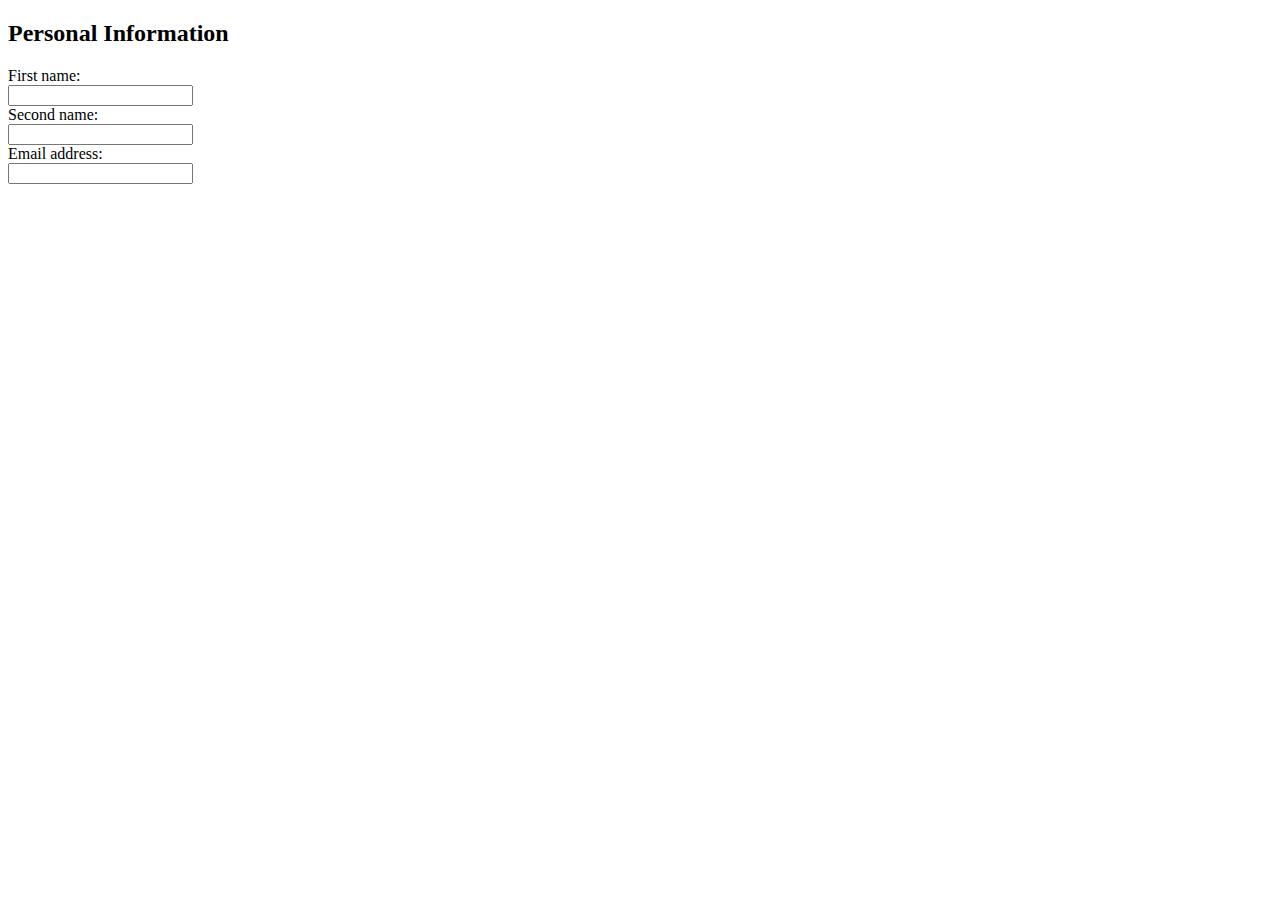
==== spaza-shop/form.html @ 4c23d1a2 "i changed the picture to be in grid oder" ====
<!DOCTYPE html>
<html lang="en">
<head>
    <meta charset="UTF-8">
    <meta name="viewport" content="width=device-width, initial-scale=1.0">
    <meta http-equiv="X-UA-Compatible" content="ie=edge">
    <title>Document</title>
</head>
<body>
    <h2>Personal Information</h2>
    <form action="">
         <label for="fname">First name:</label></br>
          <input type="text" id="fname" name="fname" value=""><br> 
          <label for="fname">Second name:</label></br>
          <input type="text" id="fmane" name="fname" value=""><br>
          <label for="fname">Email address:</label></br>
          <input type="text" id="fname" name="fname" value=""><br>

    </form>
    
</body>
</html>
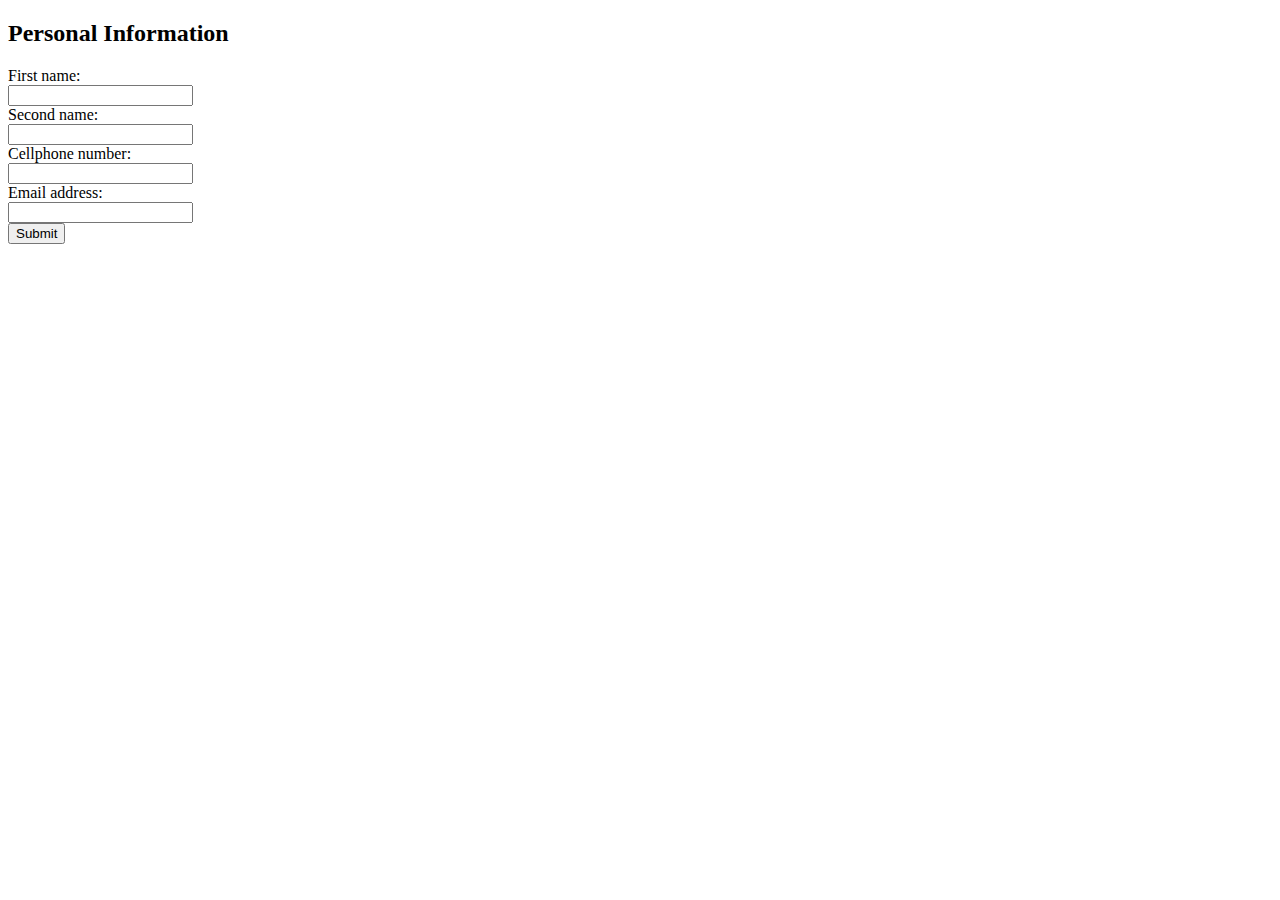
==== commit 4c2ce003: "added the discription of the pictures" ====
--- a/spaza-shop/form.html
+++ b/spaza-shop/form.html
@@ -13,8 +13,11 @@
           <input type="text" id="fname" name="fname" value=""><br> 
           <label for="fname">Second name:</label></br>
           <input type="text" id="fmane" name="fname" value=""><br>
-          <label for="fname">Email address:</label></br>
+          <label for="fname">Cellphone number:</label></br>
           <input type="text" id="fname" name="fname" value=""><br>
+          <label for-"fname">Email address:</label></br>
+          <input type="text" id="fname" name="fname" value=""><br>
+          <input type="submit" value="Submit">
 
     </form>
     
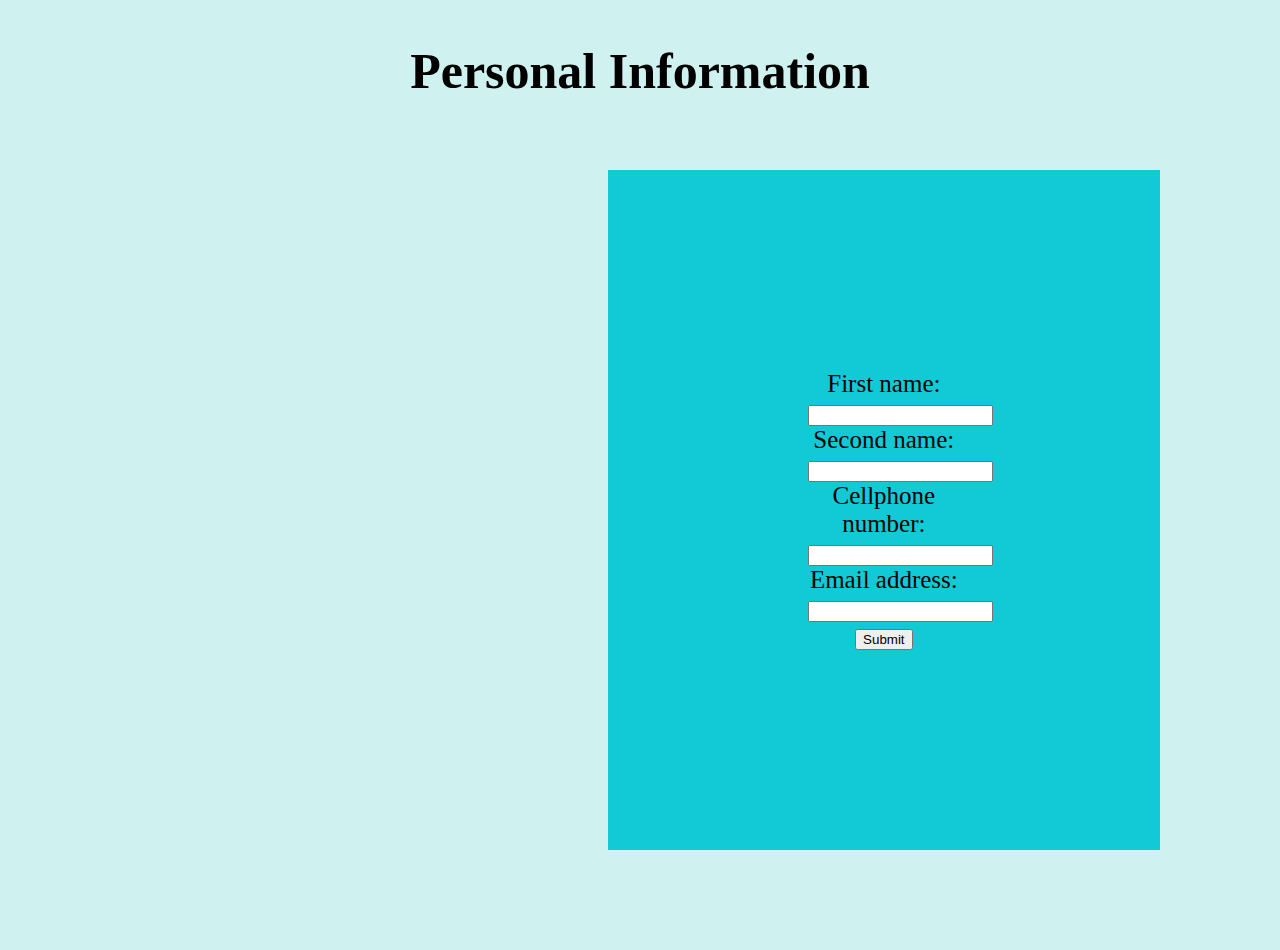
==== commit ff739454: "created a form" ====
--- a/spaza-shop/form.html
+++ b/spaza-shop/form.html
@@ -5,6 +5,7 @@
     <meta name="viewport" content="width=device-width, initial-scale=1.0">
     <meta http-equiv="X-UA-Compatible" content="ie=edge">
     <title>Document</title>
+    <link type="text/css" rel="stylesheet" href="style.css">
 </head>
 <body>
     <h2>Personal Information</h2>
--- a/spaza-shop/style.css
+++ b/spaza-shop/style.css
@@ -0,0 +1,41 @@
+h1{
+ color: #7ebdb4;
+ text-align: center; 
+ font-size: 80px;     
+}
+p{
+    text-align: center;
+    padding-bottom: 100px;
+    font-size: 20px;
+    color: #0fabbc ;
+}
+body{
+    background-color: #cff1ef;
+}
+#image{
+    height: 250px;
+}
+.grid{
+    display: grid;
+    grid-template-columns: auto auto auto;
+    grid-gap: 50px 250px;   
+}
+form{
+background-color: #12cad6;
+width: 12%; 
+text-align: center;
+align-items: center;
+align-content: center;
+ margin-bottom: 100px; 
+margin-left: 600px;
+margin-top: 70px;
+padding: 200px;
+font-size: 25px;
+
+}
+h2{
+   font-size: 50px;
+   text-align: center;
+}
+
+
